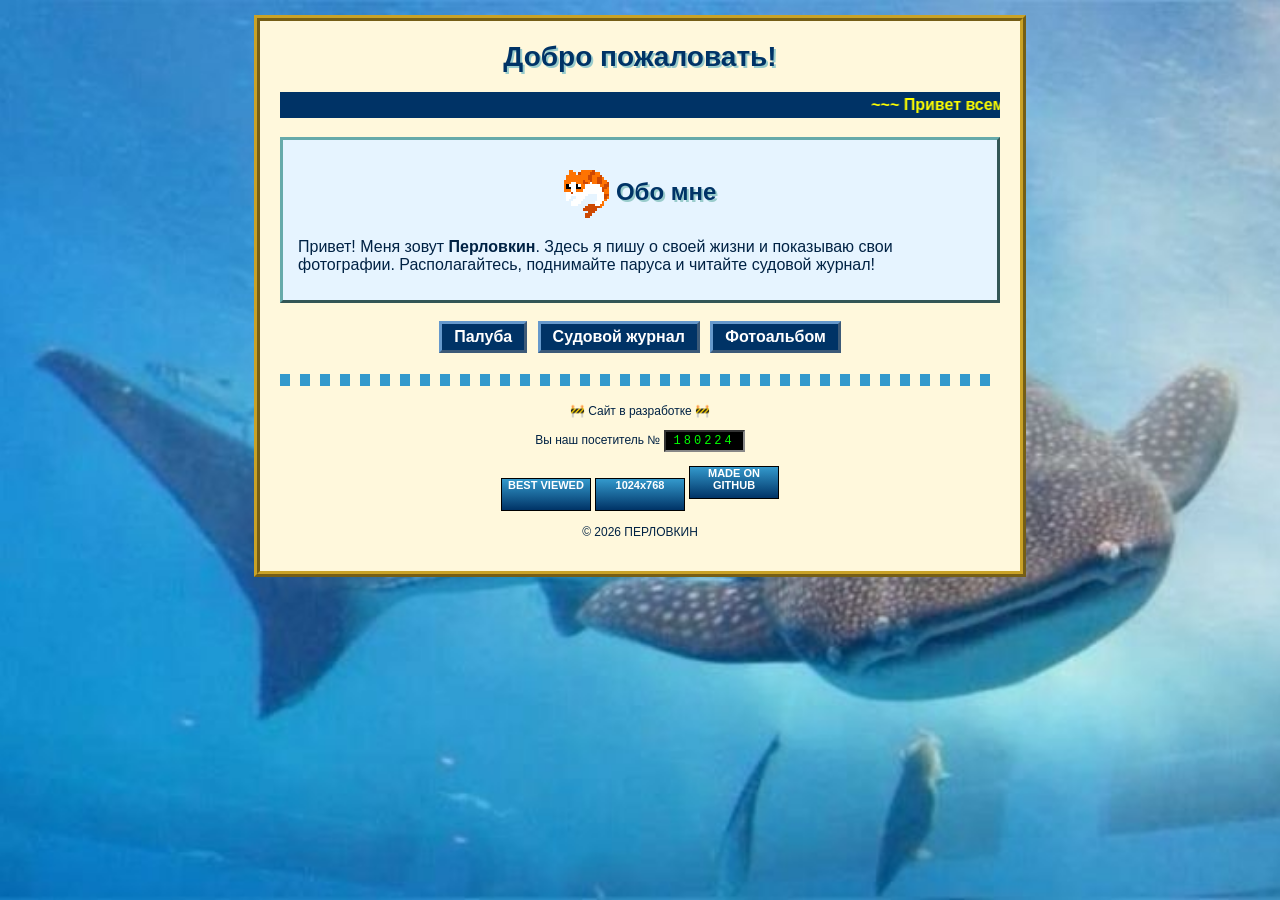
==== index.html @ 4085e84e "Update index.html" ====
<!DOCTYPE html>
<html lang="ru">
<head>
<meta charset="UTF-8">
<meta name="viewport" content="width=device-width, initial-scale=1">
<title>Мой журнал</title>
<link rel="stylesheet" href="style.css">
</head>
<body>
<div class="wrap">
<h1>
  <img class="icon" src="images/marlin.png" alt="">
  Добро пожаловать!
  <img class="icon" src="images/marlin.png" alt="" style="transform:scaleX(-1)">
</h1>
  <marquee>~~~ Привет всем! Приятно видеть вас на моём корабле ~~~</marquee>

  <div class="box">
    <h2><img class="icon" src="images/shrimp-cat.png" alt=""> Обо мне</h2>
    <p>Привет! Меня зовут <b>Перловкин</b>.
    Здесь я пишу о своей жизни и показываю свои фотографии.
    Располагайтесь, поднимайте паруса и читайте судовой журнал!</p>
  </div>

  <div class="nav">
    <a href="index.html">Палуба</a>
    <a href="blog.html">Судовой журнал</a>
    <a href="gallery.html">Фотоальбом</a>
  </div>

  <hr>
  <p class="small"><span class="blink">🚧</span> Сайт в разработке <span class="blink">🚧</span></p>
  <p class="small">Вы наш посетитель № <span class="counter">180224</span></p>
  <div class="badges">
    <span class="badge">BEST VIEWED</span><span class="badge">1024x768</span><span class="badge">MADE ON GITHUB</span>
  </div>
  <p class="small">© 2026 ПЕРЛОВКИН</p>
</div>
</body>
</html>
---- style.css ----
body{
  margin:0;padding:15px;
  font-family:"Comic Sans MS","Trebuchet MS",Verdana,sans-serif;
  color:#002244;
  background-color:#0a4a7a;           
  background-image:url("images/whaleshark.jpg");
  background-size:cover;               
  background-position:center;
  background-repeat:no-repeat;
  background-attachment:fixed;        
}
.wrap{
  max-width:720px;margin:0 auto;padding:20px;
  background:#fff8dc;
  border:6px ridge #c9a227;
}
h1,h2{color:#003366;text-align:center;text-shadow:2px 2px #99cccc}
h1{font-size:28px;margin-top:0}
marquee{background:#003366;color:#ffff00;padding:4px;font-weight:bold}
.box{background:#e6f4ff;border:3px outset #66aaaa;padding:10px 15px;margin:15px 0}
.nav{text-align:center;margin:12px 0}
.nav a{
  display:inline-block;margin:3px;padding:4px 12px;
  background:#003366;color:#fff;text-decoration:none;
  border:3px outset #6699cc;font-weight:bold;
}
.nav a:hover{background:#ff0066;border-style:inset}
a{color:#0000ee}
a:hover{color:#ff0066;background:#ffff00}
.nav a:hover{color:#fff}
hr{border:0;height:12px;background:repeating-linear-gradient(90deg,#3399cc 0 10px,#fff8dc 10px 20px);margin:18px 0}
.small{text-align:center;font-size:12px}
.blink{animation:blink 1s steps(2,start) infinite}
@keyframes blink{to{visibility:hidden}}
img{border:4px groove #c9a227;max-width:100%;height:auto}
.gallery{display:flex;flex-wrap:wrap;gap:12px;justify-content:center}
.gallery figure{margin:0;width:200px;text-align:center;font-size:13px}
.gallery img{width:100%}
.ph{height:140px;background:#99ccee;border:4px groove #c9a227;display:flex;align-items:center;justify-content:center;font-size:40px}
.counter{display:inline-block;background:#000;color:#0f0;font-family:"Courier New",monospace;padding:2px 8px;border:2px inset #888;letter-spacing:3px}
.badges{text-align:center;margin-top:8px}
.badge{display:inline-block;width:88px;height:31px;line-height:31px;margin:2px;font:bold 11px Verdana,sans-serif;color:#fff;background:linear-gradient(#3399cc,#003366);border:1px solid #000;text-align:center}
@media(prefers-reduced-motion:reduce){.blink{animation:none}}
img.icon{
  height:48px;width:auto;
  border:0;
  vertical-align:middle;
  image-rendering:pixelated;
}
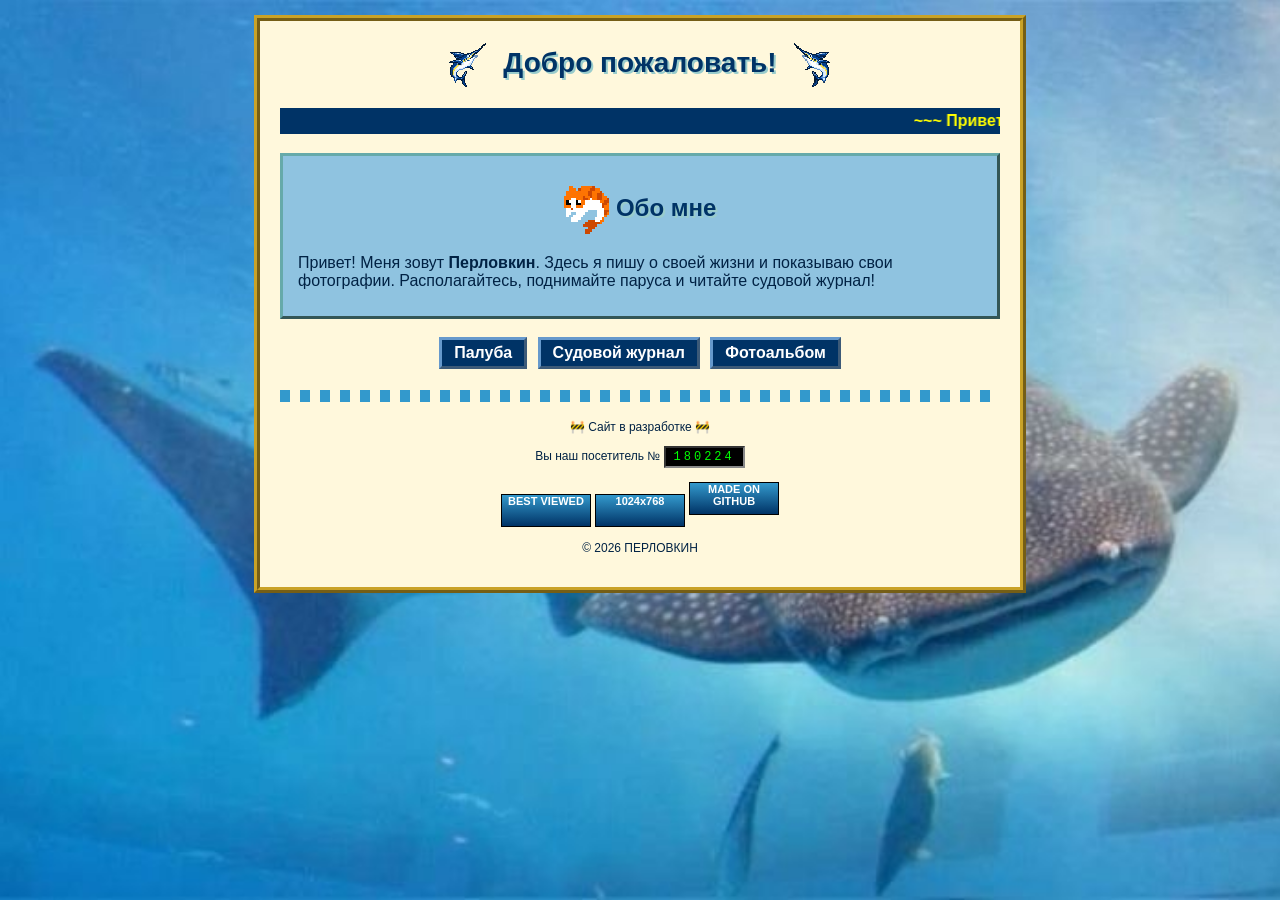
==== commit e55b14ba: "Update index.html" ====
--- a/index.html
+++ b/index.html
@@ -9,9 +9,9 @@
 <body>
 <div class="wrap">
 <h1>
-  <img class="icon" src="images/marlin.png" alt="">
+  <img class="icon" src="images/marlin-full.png" alt="">
   Добро пожаловать!
-  <img class="icon" src="images/marlin.png" alt="" style="transform:scaleX(-1)">
+  <img class="icon" src="images/marlin-full.png" alt="" style="transform:scaleX(-1)">
 </h1>
   <marquee>~~~ Привет всем! Приятно видеть вас на моём корабле ~~~</marquee>
 
--- a/style.css
+++ b/style.css
@@ -17,7 +17,7 @@
 h1,h2{color:#003366;text-align:center;text-shadow:2px 2px #99cccc}
 h1{font-size:28px;margin-top:0}
 marquee{background:#003366;color:#ffff00;padding:4px;font-weight:bold}
-.box{background:#e6f4ff;border:3px outset #66aaaa;padding:10px 15px;margin:15px 0}
+.box{background:#8fc3e0;border:3px outset #66aaaa;padding:10px 15px;margin:15px 0}
 .nav{text-align:center;margin:12px 0}
 .nav a{
   display:inline-block;margin:3px;padding:4px 12px;
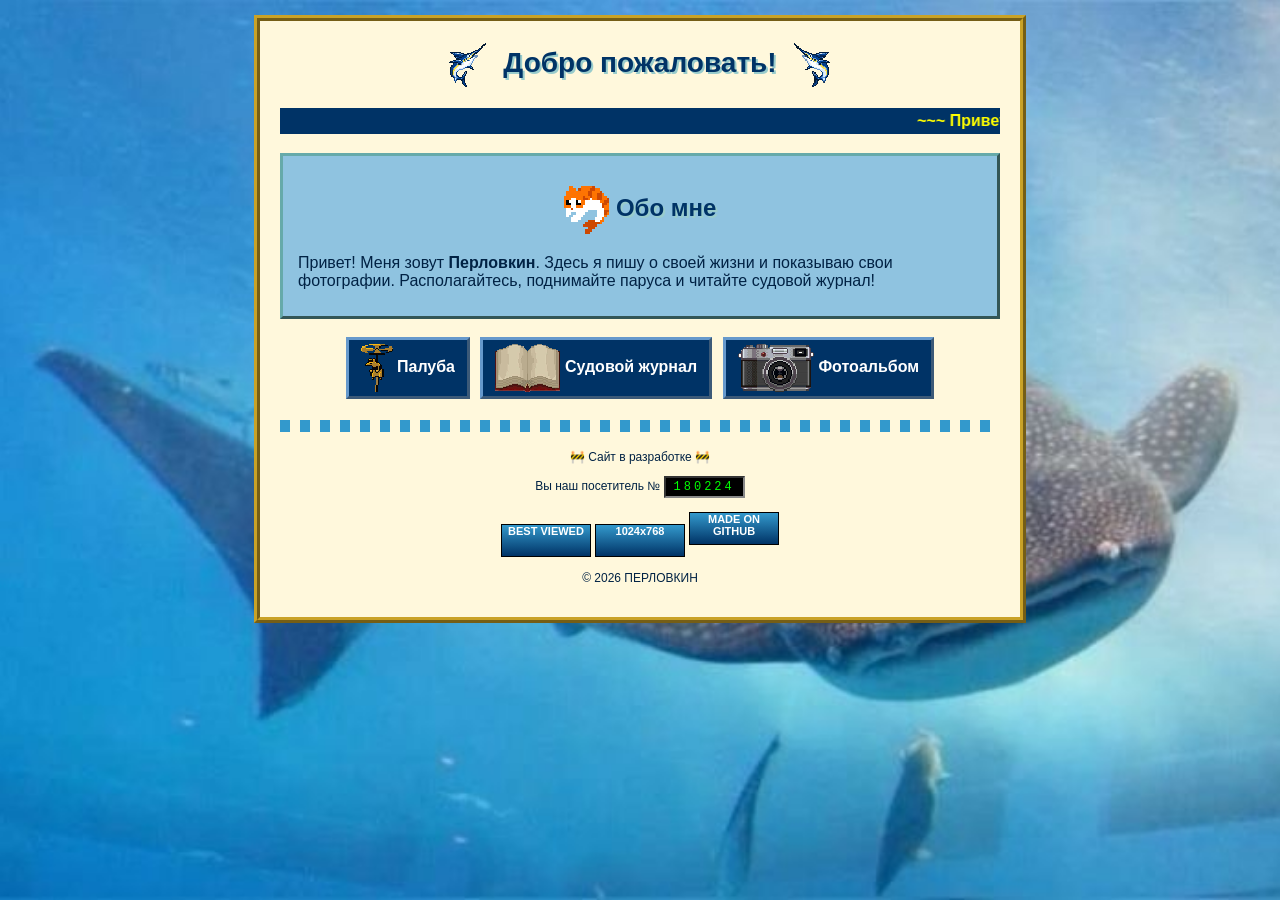
==== commit 53a8c25c: "Update index.html" ====
--- a/index.html
+++ b/index.html
@@ -23,9 +23,9 @@
   </div>
 
   <div class="nav">
-    <a href="index.html">Палуба</a>
-    <a href="blog.html">Судовой журнал</a>
-    <a href="gallery.html">Фотоальбом</a>
+    <a href="./"><img class="icon tall" src="images/ratcopter.png" alt=""> Палуба</a>
+    <a href="blog.html"><img class="icon" src="images/book.png" alt=""> Судовой журнал</a>
+    <a href="gallery.html"><img class="icon" src="images/camera.png" alt=""> Фотоальбом</a>
   </div>
 
   <hr>
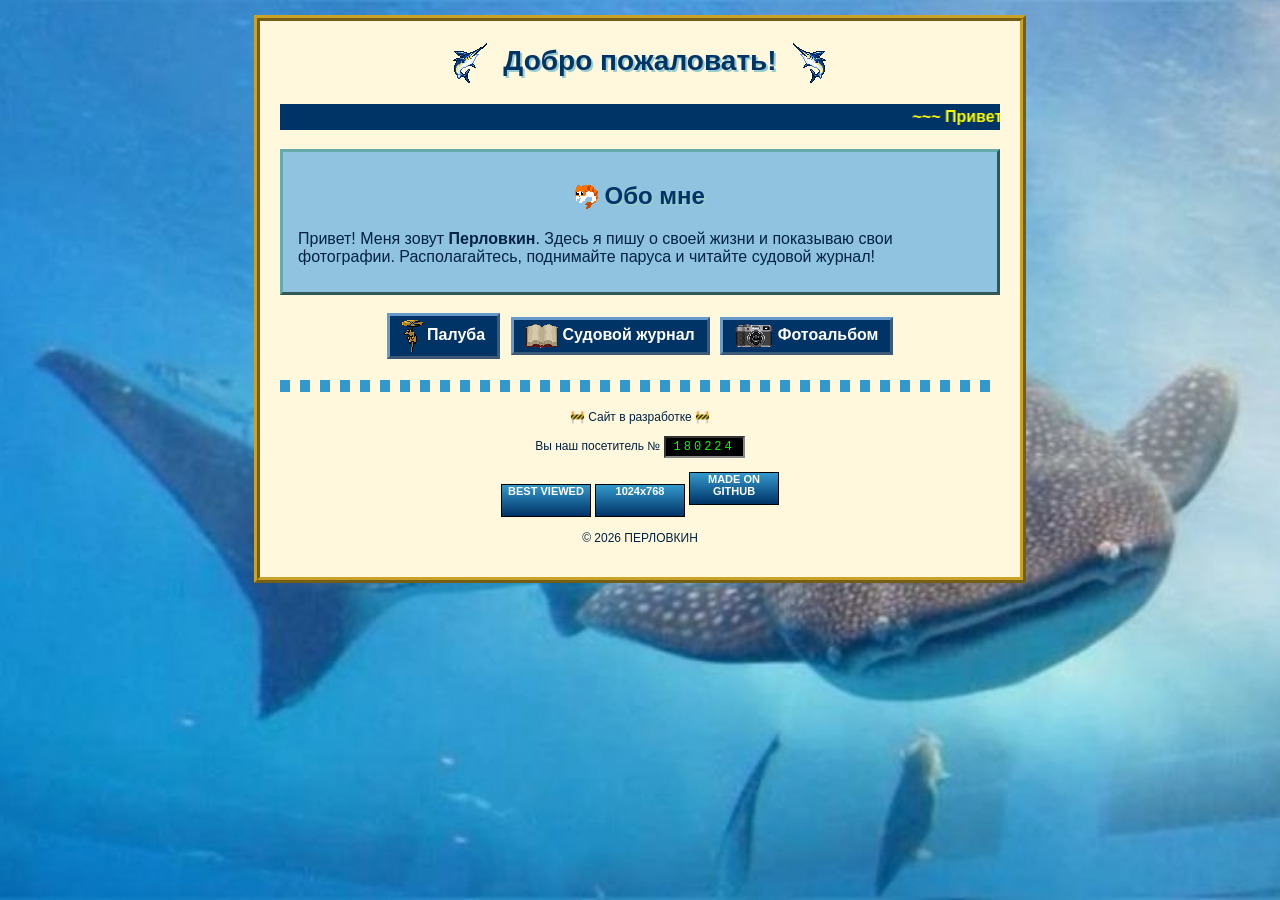
==== commit 82e60352: "Update index.html" ====
--- a/index.html
+++ b/index.html
@@ -9,9 +9,9 @@
 <body>
 <div class="wrap">
 <h1>
-  <img class="icon" src="images/marlin-full.png" alt="">
+  <img class="icon big" src="images/marlin-full.png" alt="">
   Добро пожаловать!
-  <img class="icon" src="images/marlin-full.png" alt="" style="transform:scaleX(-1)">
+  <img class="icon big" src="images/marlin-full.png" alt="" style="transform:scaleX(-1)">
 </h1>
   <marquee>~~~ Привет всем! Приятно видеть вас на моём корабле ~~~</marquee>
 
--- a/style.css
+++ b/style.css
@@ -42,8 +42,10 @@
 .badge{display:inline-block;width:88px;height:31px;line-height:31px;margin:2px;font:bold 11px Verdana,sans-serif;color:#fff;background:linear-gradient(#3399cc,#003366);border:1px solid #000;text-align:center}
 @media(prefers-reduced-motion:reduce){.blink{animation:none}}
 img.icon{
-  height:48px;width:auto;
+  height:24px;width:auto;
   border:0;
   vertical-align:middle;
   image-rendering:pixelated;
 }
+img.icon.tall{height:32px}
+img.icon.big{height:44px}
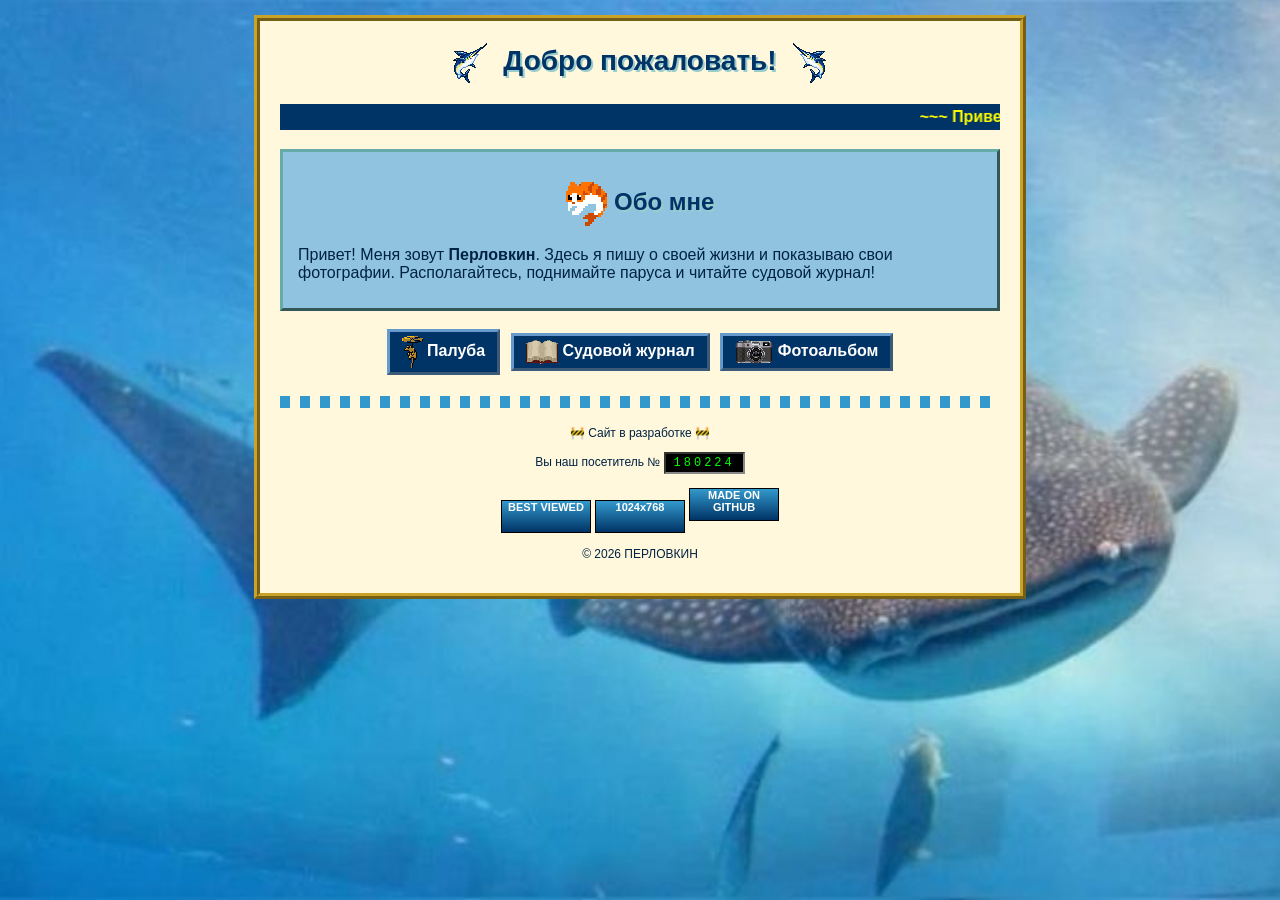
==== commit d5db7ce1: "Update index.html" ====
--- a/index.html
+++ b/index.html
@@ -16,7 +16,7 @@
   <marquee>~~~ Привет всем! Приятно видеть вас на моём корабле ~~~</marquee>
 
   <div class="box">
-    <h2><img class="icon" src="images/shrimp-cat.png" alt=""> Обо мне</h2>
+    <h2><img class="icon big" src="images/shrimp-cat.png" alt=""> Обо мне</h2>
     <p>Привет! Меня зовут <b>Перловкин</b>.
     Здесь я пишу о своей жизни и показываю свои фотографии.
     Располагайтесь, поднимайте паруса и читайте судовой журнал!</p>
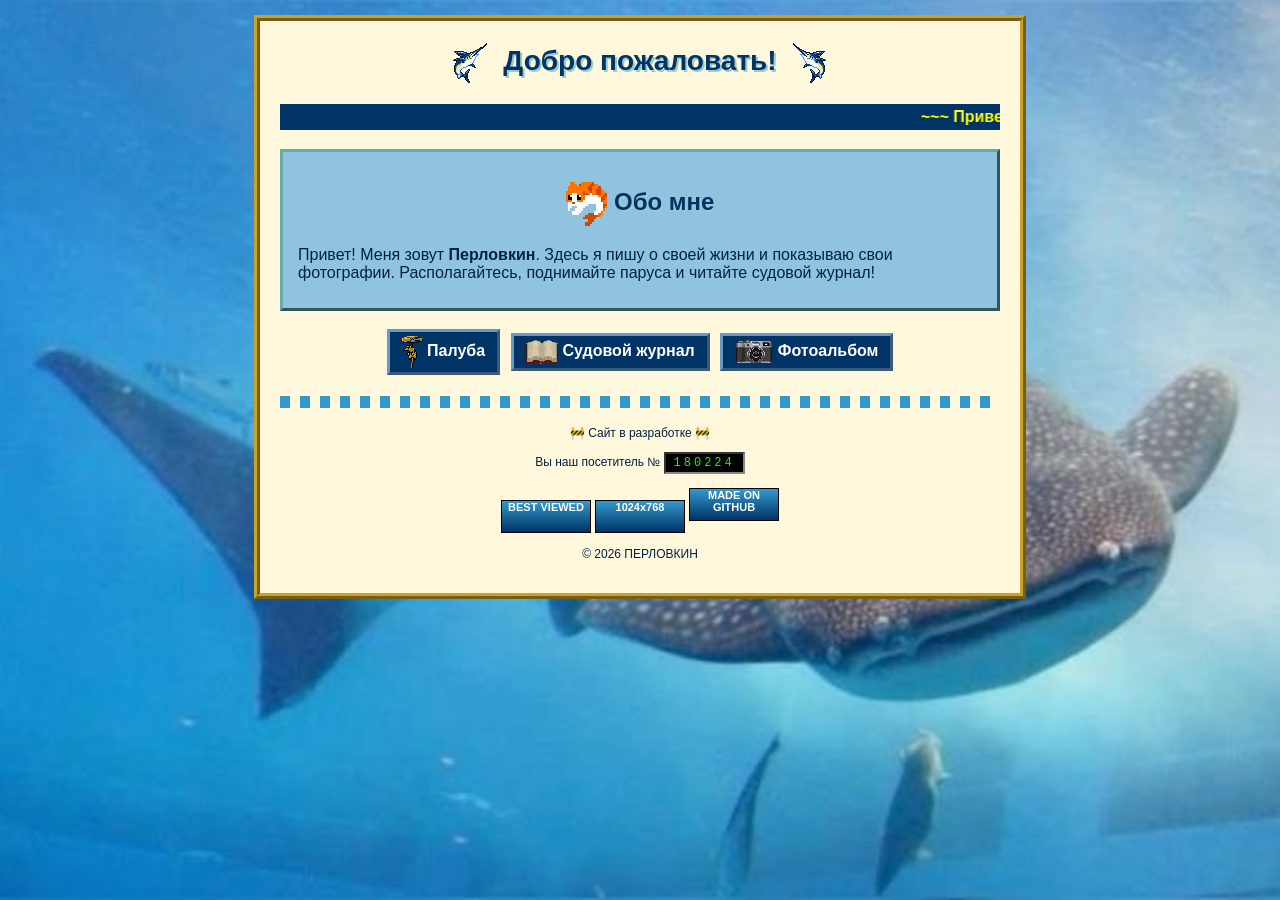
==== commit 02758f57: "Update index.html" ====
--- a/index.html
+++ b/index.html
@@ -4,6 +4,7 @@
 <meta charset="UTF-8">
 <meta name="viewport" content="width=device-width, initial-scale=1">
 <title>Мой журнал</title>
+<link rel="icon" type="image/png" href="images/favicon.png">
 <link rel="stylesheet" href="style.css">
 </head>
 <body>
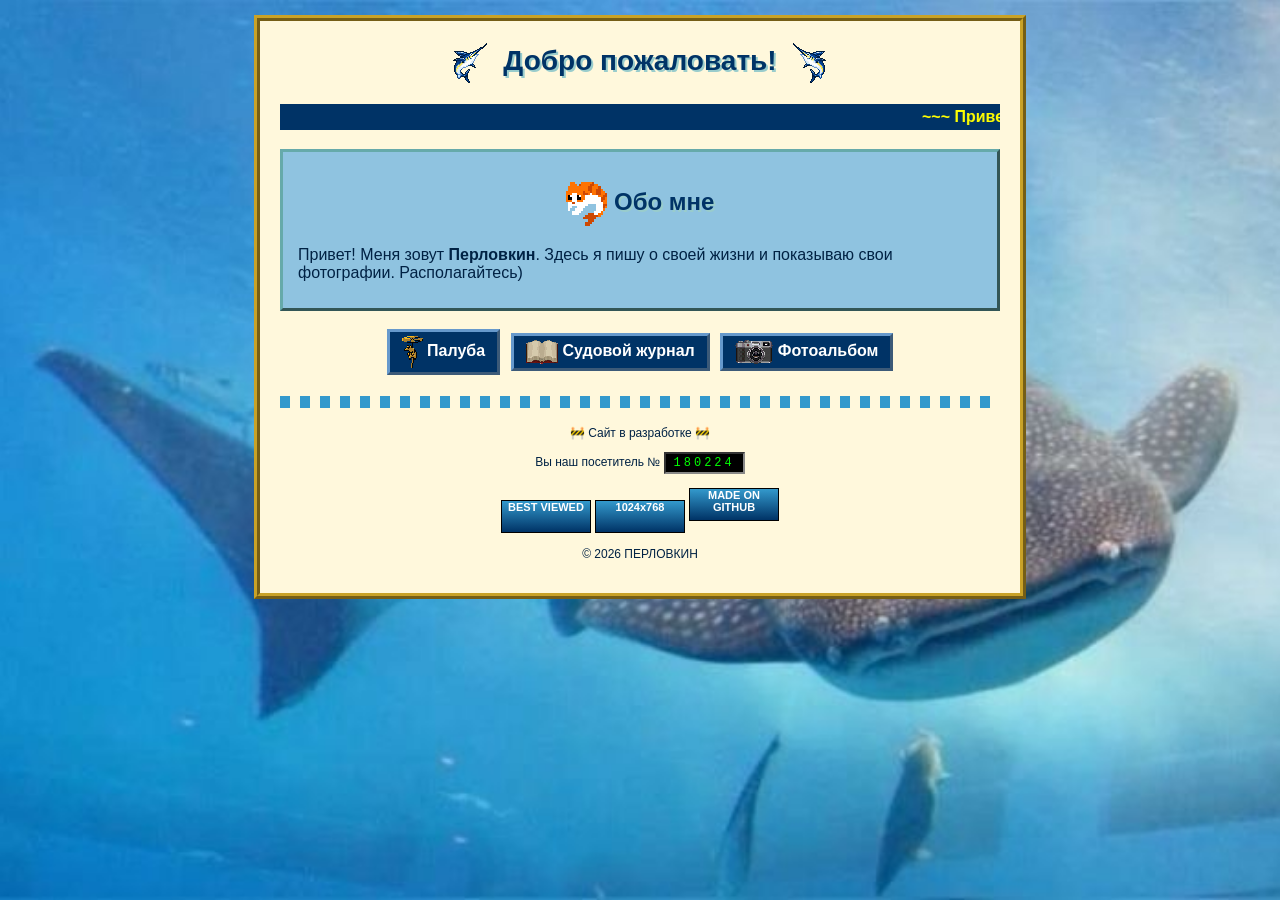
==== commit f9fb65a0: "Update index.html" ====
--- a/index.html
+++ b/index.html
@@ -20,7 +20,7 @@
     <h2><img class="icon big" src="images/shrimp-cat.png" alt=""> Обо мне</h2>
     <p>Привет! Меня зовут <b>Перловкин</b>.
     Здесь я пишу о своей жизни и показываю свои фотографии.
-    Располагайтесь, поднимайте паруса и читайте судовой журнал!</p>
+    Располагайтесь)</p>
   </div>
 
   <div class="nav">
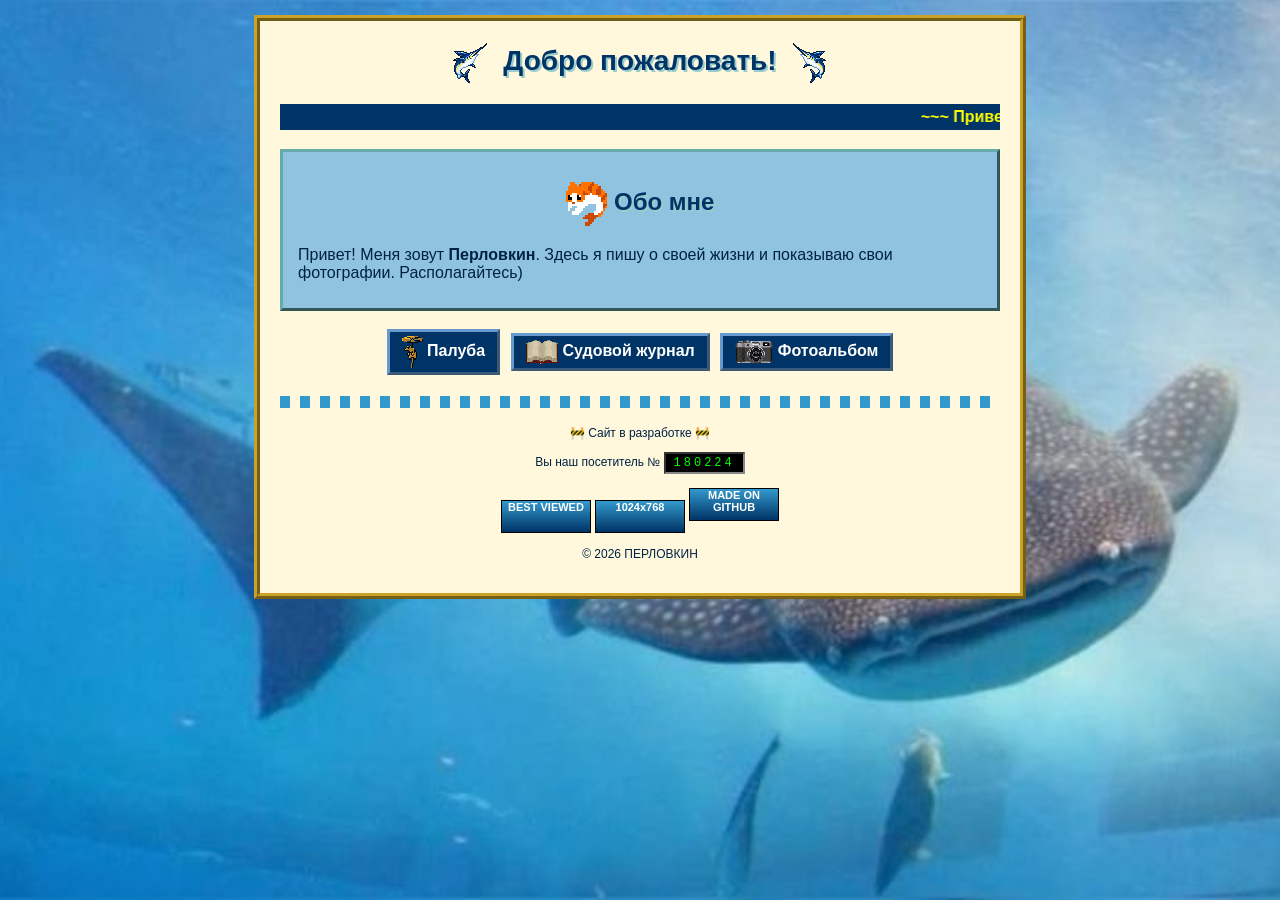
==== commit 34c363c9: "Update index.html" ====
--- a/index.html
+++ b/index.html
@@ -3,7 +3,7 @@
 <head>
 <meta charset="UTF-8">
 <meta name="viewport" content="width=device-width, initial-scale=1">
-<title>Мой журнал</title>
+<title>Журнал</title>
 <link rel="icon" type="image/png" href="images/favicon.png">
 <link rel="stylesheet" href="style.css">
 </head>
